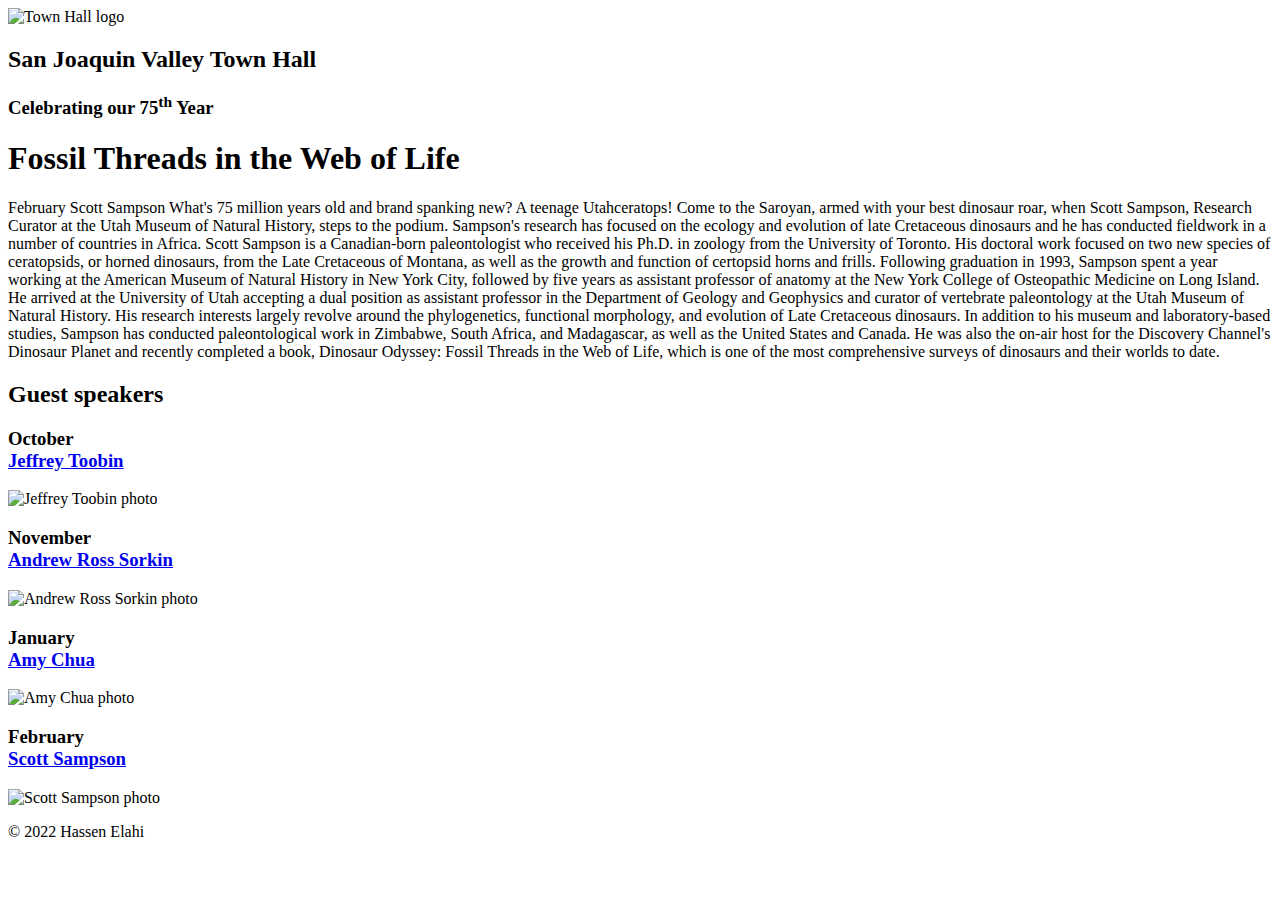
==== speakers/sampson.html @ cb80f37f "Add files via upload" ====
<!DOCTYPE html>
<html lang="en">

<head>
	<meta charset="utf-8">
	<title>San Joaquin Valley Town Hall</title>
	<link rel="shortcut icon" href="images/favicon.ico">
	<link rel="stylesheet" href="styles/normalize.css">
	<link rel="stylesheet" href="styles/main.css">
</head>

<body>
	<header>
		<img src="images/town_hall_logo.gif" alt="Town Hall logo" height="80">
		<h2>San Joaquin Valley Town Hall</h2>
		<h3>Celebrating our <span class="shadow">75<sup>th</sup></span> Year</h3>
	</header>
	<main>
		<section>
			 <h1>Fossil Threads in the Web of Life</h1>


February
Scott Sampson

What's 75 million years old and brand spanking new? A teenage Utahceratops! Come to the 
Saroyan, armed with your best dinosaur roar, when Scott Sampson, Research Curator at the 
Utah Museum of Natural History, steps to the podium. Sampson's research has focused on the 
ecology and evolution of late Cretaceous dinosaurs and he has conducted fieldwork in a number 
of countries in Africa.

Scott Sampson is a Canadian-born paleontologist who received his Ph.D. in zoology from the 
University of Toronto. His doctoral work focused on two new species of ceratopsids, or horned 
dinosaurs, from the Late Cretaceous of Montana, as well as the growth and function of certopsid 
horns and frills.

Following graduation in 1993, Sampson spent a year working at the American Museum of Natural 
History in New York City, followed by five years as assistant professor of anatomy at the New 
York College of Osteopathic Medicine on Long Island. He arrived at the University of Utah 
accepting a dual position as assistant professor in the Department of Geology and Geophysics 
and curator of vertebrate paleontology at the Utah Museum of Natural History. His research 
interests largely revolve around the phylogenetics, functional morphology, and evolution of 
Late Cretaceous dinosaurs.

In addition to his museum and laboratory-based studies, Sampson has conducted paleontological 
work in Zimbabwe, South Africa, and Madagascar, as well as the United States and Canada. He was 
also the on-air host for the Discovery Channel's Dinosaur Planet and recently completed a book, 
Dinosaur Odyssey: Fossil Threads in the Web of Life, which is one of the most 
comprehensive surveys of dinosaurs and their worlds to date.
		</section>
		
		<aside>
			<h2>Guest speakers</h2>
			<h3>October<br><a href="speakers/toobin.html">Jeffrey Toobin</a></h3>
			<img src="images/toobin75.jpg" alt="Jeffrey Toobin photo">
			<h3>November<br><a href="speakers/sorkin.html">Andrew Ross Sorkin</a></h3>
			<img src="images/sorkin75.jpg" alt="Andrew Ross Sorkin photo">
			<h3>January<br><a href="speakers/chua.html">Amy Chua</a></h3>
			<img src="images/chua75.jpg" alt="Amy Chua photo">
			<h3>February<br><a href="speakers/sampson.html">Scott Sampson</a></h3>
			<img src="images/sampson75.jpg" alt="Scott Sampson photo">
		</aside>
	</main>
	<footer>
		<p>&copy; 2022 Hassen Elahi</p>
	</footer>
</body>
</html>
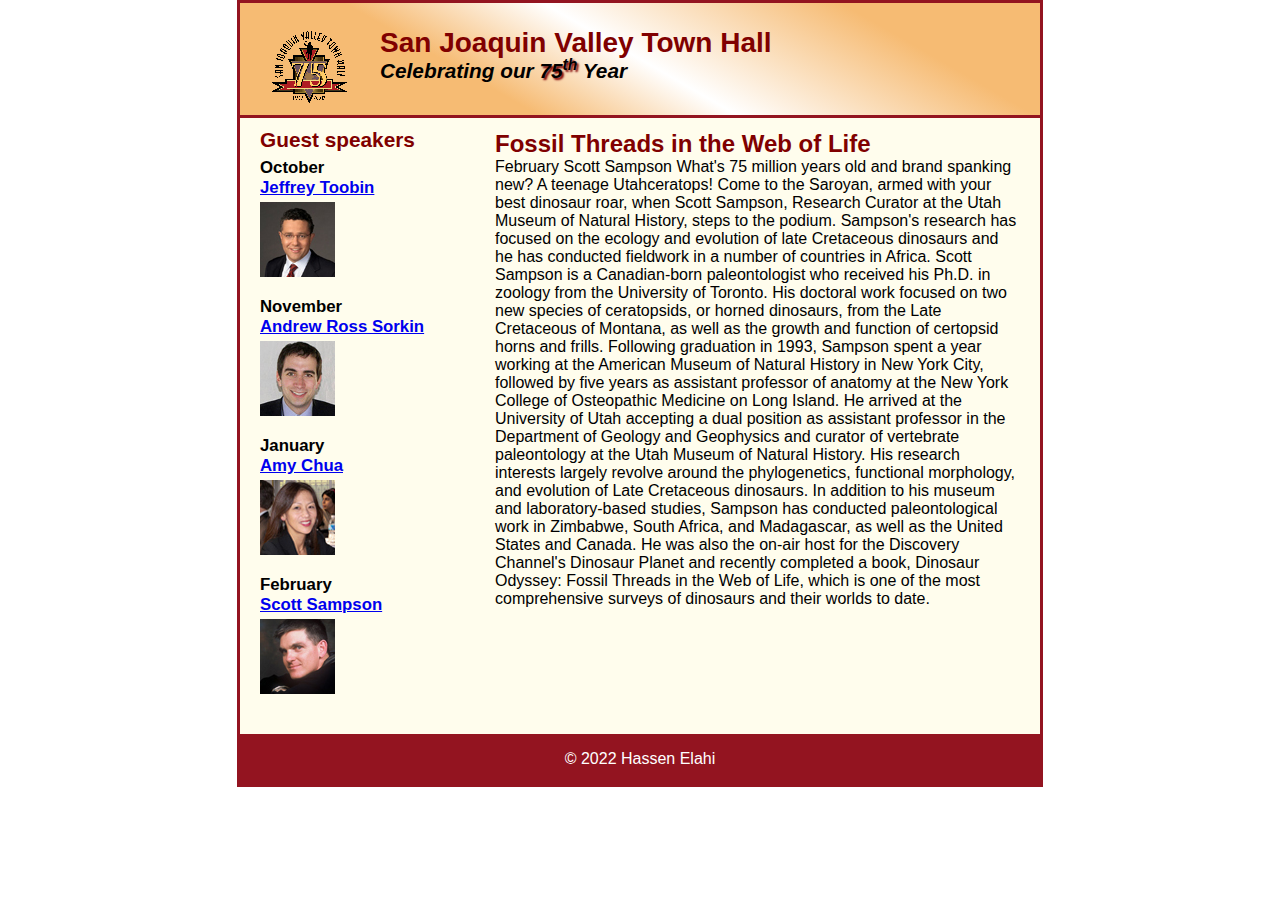
==== commit bfd37b5f: "Update sampson.html" ====
--- a/speakers/sampson.html
+++ b/speakers/sampson.html
@@ -4,14 +4,14 @@
 <head>
 	<meta charset="utf-8">
 	<title>San Joaquin Valley Town Hall</title>
-	<link rel="shortcut icon" href="images/favicon.ico">
-	<link rel="stylesheet" href="styles/normalize.css">
-	<link rel="stylesheet" href="styles/main.css">
+	<link rel="shortcut icon" href="../images/favicon.ico">
+	<link rel="stylesheet" href="../styles/normalize.css">
+	<link rel="stylesheet" href="../styles/main.css">
 </head>
 
 <body>
 	<header>
-		<img src="images/town_hall_logo.gif" alt="Town Hall logo" height="80">
+		<img src="../images/town_hall_logo.gif" alt="Town Hall logo" height="80">
 		<h2>San Joaquin Valley Town Hall</h2>
 		<h3>Celebrating our <span class="shadow">75<sup>th</sup></span> Year</h3>
 	</header>
@@ -51,14 +51,14 @@
 		
 		<aside>
 			<h2>Guest speakers</h2>
-			<h3>October<br><a href="speakers/toobin.html">Jeffrey Toobin</a></h3>
-			<img src="images/toobin75.jpg" alt="Jeffrey Toobin photo">
-			<h3>November<br><a href="speakers/sorkin.html">Andrew Ross Sorkin</a></h3>
-			<img src="images/sorkin75.jpg" alt="Andrew Ross Sorkin photo">
+			<h3>October<br><a href="../speakers/toobin.html">Jeffrey Toobin</a></h3>
+			<img src="../images/toobin75.jpg" alt="Jeffrey Toobin photo">
+			<h3>November<br><a href="../speakers/sorkin.html">Andrew Ross Sorkin</a></h3>
+			<img src="../images/sorkin75.jpg" alt="Andrew Ross Sorkin photo">
 			<h3>January<br><a href="speakers/chua.html">Amy Chua</a></h3>
-			<img src="images/chua75.jpg" alt="Amy Chua photo">
-			<h3>February<br><a href="speakers/sampson.html">Scott Sampson</a></h3>
-			<img src="images/sampson75.jpg" alt="Scott Sampson photo">
+			<img src="../images/chua75.jpg" alt="Amy Chua photo">
+			<h3>February<br><a href="../speakers/sampson.html">Scott Sampson</a></h3>
+			<img src="../images/sampson75.jpg" alt="Scott Sampson photo">
 		</aside>
 	</main>
 	<footer>
--- a/styles/main.css
+++ b/styles/main.css
@@ -0,0 +1,123 @@
+/* the styles for the elements */
+* {
+	margin: 0;
+	padding: 0;
+}
+html {
+	background-color: white;
+}
+body {
+	font-family: Arial, Helvetica, sans-serif;
+    font-size: 100%;
+    width: 800px;
+    margin: 0 auto;
+    border: 3px solid #931420;
+    background-color: #fffded;
+}
+a:focus, a:hover {
+	font-style: italic;
+}
+/* the styles for the header */
+header {
+	padding: 1.5em 0 2em 0;
+	border-bottom: 3px solid #931420;
+		background-image: -moz-linear-gradient(
+	    30deg, #f6bb73 0%, #f6bb73 30%, white 50%, #f6bb73 80%, #f6bb73 100%);
+	background-image: -webkit-linear-gradient(
+	    30deg, #f6bb73 0%, #f6bb73 30%, white 50%, #f6bb73 80%, #f6bb73 100%);
+	background-image: -o-linear-gradient(
+	    30deg, #f6bb73 0%, #f6bb73 30%, white 50%, #f6bb73 80%, #f6bb73 100%);
+	background-image: linear-gradient(
+	    30deg, #f6bb73 0%, #f6bb73 30%, white 50%, #f6bb73 80%, #f6bb73 100%);
+}
+header h2 {
+	font-size: 175%;
+	color: #800000;
+}
+header h3 {
+	font-size: 130%;
+	font-style: italic;
+}
+header img {
+	float: left;
+	padding: 0 30px;
+}
+.shadow {
+	text-shadow: 2px 2px 2px #800000;
+}
+/* the styles for the main content */
+main {
+	clear: left;
+}
+
+/* the styles for the section */
+section {
+	width: 525px;
+	float: right;
+	padding: 0 20px 20px 20px;
+}
+section h1 {
+	color: #800000;
+	font-size: 150%;
+	padding-top: .5em;
+	margin: 0;
+}
+section p {
+	padding-bottom: .5em;
+}
+section blockquote {
+	padding: 0 2em;
+	font-style: italic;
+}
+section ul {
+	padding: 0 0 .25em 1.25em;
+}
+section li {
+	padding-bottom: .35em;
+}
+
+/* the styles for the article */
+article {
+	padding: .5em 0;
+}
+article h2 {
+	font-size: 115%;
+	padding: 0 0 .25em 0;
+}
+article img {
+	float: right;
+	margin: .5em 0 1em 1em;
+	border: 1px solid black;
+}
+
+/* the styles for the aside */
+aside {
+	width: 215px;
+	float: right;
+	padding: 0 0 20px 20px;
+}
+aside h2 {
+	color: #800000;
+	font-size: 130%;
+	padding: .5em 0 .25em 0;
+}
+
+aside h3 {
+	font-size: 105%;
+	padding-bottom: .25em;
+}
+aside img {
+	padding-bottom: 1em;
+}
+
+/* the styles for the footer */
+footer {
+	background-color: #931420;
+	clear: both;
+
+}
+footer p {
+	text-align: center;
+	color: white;
+	padding: 1em 0;
+}
